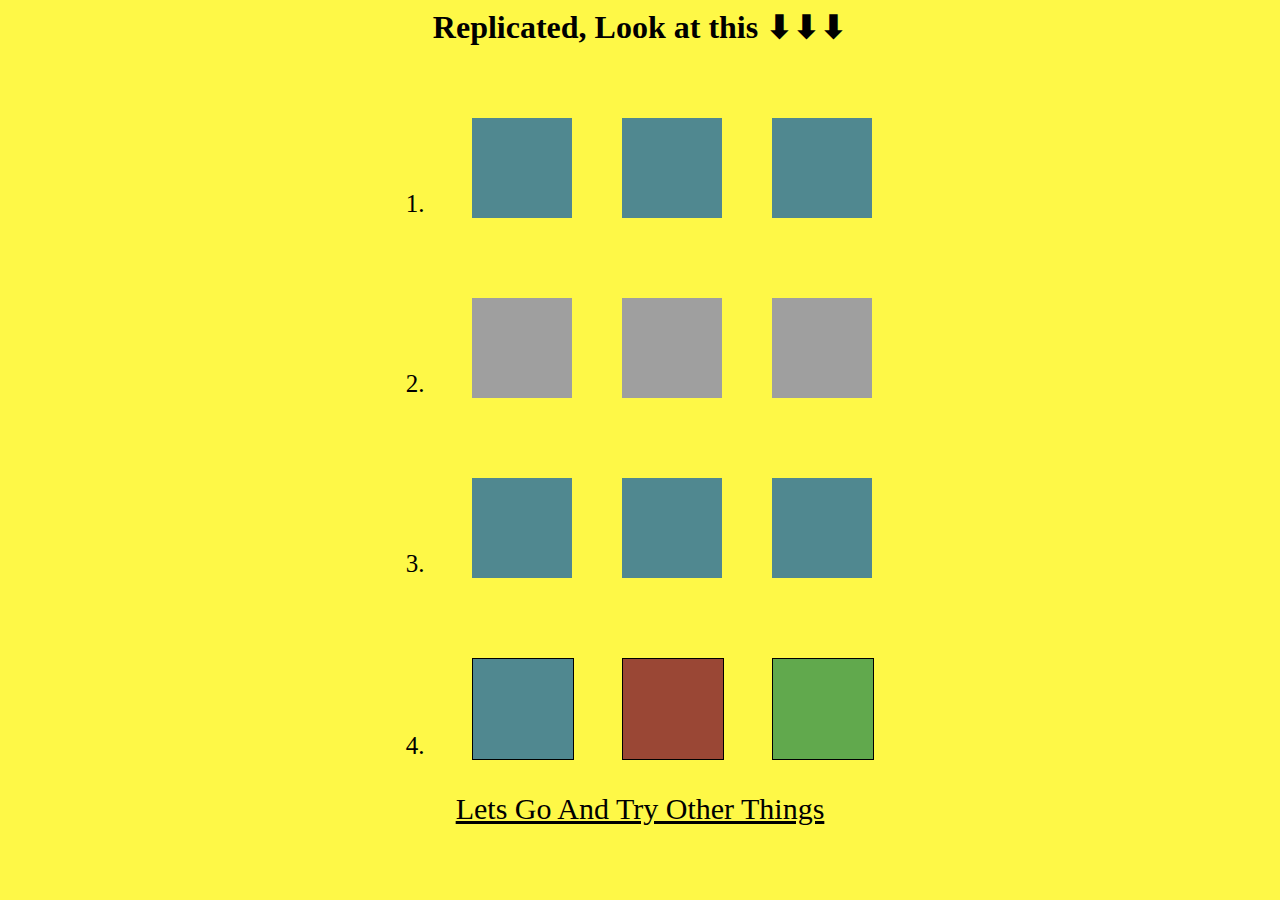
==== index.html @ 7b244d7c "First Commit" ====
<!DOCTYPE html>
<html lang="en">
  <head>
    <meta charset="UTF-8" />
    <meta http-equiv="X-UA-Compatible" content="IE=edge" />
    <meta name="viewport" content="width=device-width, initial-scale=1.0" />
    <title>Css 5_Assesment 10</title>
    <link rel="stylesheet" href="style.css" />
  </head>
  <body>
    <div class="container">
      <h1 style="position:relative ;top:0.5rem;">Replicated, Look at this ⬇⬇⬇</h1>
      <ol class="box_list" type="1">
        <li>
          <span>1.</span>
          <div class="p1_b1 box"></div>
          <div class="p1_b1 box"></div>
          <div class="p1_b1 box"></div>
        </li>
        <li>
          <span>2.</span>
          <div class="p1_b2 box"></div>
          <div class="p1_b2 box"></div>
          <div class="p1_b2 box"></div>
        </li>
        <li>
          <span>3.</span>
          <div class="p1_b3 box"></div>
          <div class="p1_b3 box"></div>
          <div class="p1_b3 box"></div>
        </li>
        <li>
          <span>4.</span>
          <div class="p1_b4 box" id="b4_1"></div>
          <div class="p1_b4 box" id="b4_2"></div>
          <div class="p1_b4 box" id="b4_3"></div>
        </li>
      </ol>
      <a
        href="./second_page.html"
        style="
          font-size: 30px;
          color: black;
          margin-bottom: 1rem;
          position: relative;
          bottom: 3rem;
        "
        >Lets Go And Try Other Things</a
      >
    </div>
  </body>
</html>
---- style.css ----
*{
    padding: 0px;
    margin: 0px;
}
/* ------------------------------------------------------------First Page-------------------------------------------------------------- */
/*--------------- Container-------------- */
body{
    background-color: #fef847;
    display: flex;
    justify-content: center;
}
.container{
    text-align: center;
    display: grid;
    grid-template-columns: repeat(1,auto);
}
.box_list{
    padding: 0px 100px;
}
.box_list li{
    margin: 5rem 0rem;
    display: grid;
    grid-template-columns: 0.1fr 1fr 1fr 1fr;
    grid-column-gap:3rem; 
}
.box_list li span{
    display: flex;
    align-items: flex-end;
    font-size: 25px;
}
/* ------------------Boxes ---------------*/
.box{
    width: 100px;
    height: 100px;
}
.p1_b1{
    background-color: #508890;
    animation-name:animation_b1;
    animation-duration: 10s;
    animation-iteration-count: infinite;
}
.p1_b2{
    background-color: #9f9f9f;
    animation-name:animation_b2;
    animation-duration: 10s;
    animation-iteration-count: infinite;
}
.p1_b3{
    background-color: #508890;
    animation-name:animation_b3;
    animation-duration: 10s;
    animation-iteration-count: infinite;
}
.p1_b4{
   
    border: 1px solid black;
}
#b4_1{
    background-color: #508890;
    animation-name:animation_b4_1;
    animation-duration: 3s;
    animation-iteration-count: infinite;
}
#b4_2{
    background-color: #9a4735;
    animation-name:animation_b4_2;
    animation-duration: 3s;
    animation-iteration-count: infinite;
}
#b4_3{
    background-color: #61a94d;
    animation-name:animation_b4_3;
    animation-duration: 7s;
    animation-iteration-count: infinite;
    animation-timing-function: ease-in-out;
}
/* ----------------------Animations and Transformations----------------------- */
/*------------- First Page---------------- */
@keyframes animation_b1{

    0%{
        transform: skewX(15deg);
    }
    25%{
        transform: skewX(-15deg);
    }
    50%{
        transform: skewX(15deg);
    }
    75%{
        transform: skewX(-15deg);
    }
    100%{
        transform: skewX(15deg);
    }
}
@keyframes animation_b2{

    0%{
        transform: skewY(15deg);
    }
    25%{
        transform: skewY(-15deg);
    }
    50%{
        transform: skewY(15deg);
    }
    75%{
        transform: skewY(-15deg);
    }
    100%{
        transform: skewY(15deg);
    }
}

@keyframes animation_b3{

    25%{
        transform: rotate(1turn);
    }
    100%{
        transform: rotate(3turn);
    }
}
@keyframes animation_b4_1{
    0%{
        transform: scaleY(1);
    }
    50%{
        transform: scaleY(0.5);
    }
}
@keyframes animation_b4_2{
    0%{
        transform: scaleX(1);
    }
    50%{
        transform: scaleX(0.5);
    }
}
@keyframes animation_b4_3{
    0%{
        transform: rotate(0deg);
    }
    25%{
        transform: rotate(105deg);
    }
    50%{
        transform: rotate(0deg);
    }
    75%{
        transform: rotate(105deg);
    }
}
/* -----------------Second Page ----------------------*/
#b1_2nd:hover{
    width: 30rem;
}
#b2_2nd:hover{
    width: 20rem;
    height: 20rem;
}
#b1_2nd:hover{
    width: 30rem;
}
#b1_2nd:hover{
    width: 30rem;
}
#b1_2nd:hover{
    width: 30rem;
}
#b1_2nd:hover{
    width: 30rem;
}
#b1_2nd:hover{
    width: 30rem;
}
/* ----------------------------------------------------------------------Media Query ---------------------------------------------------------------------------*/
@media only screen and (max-width:666px) and (min-width:100px){
    .main{
        width:99%;
    }
}
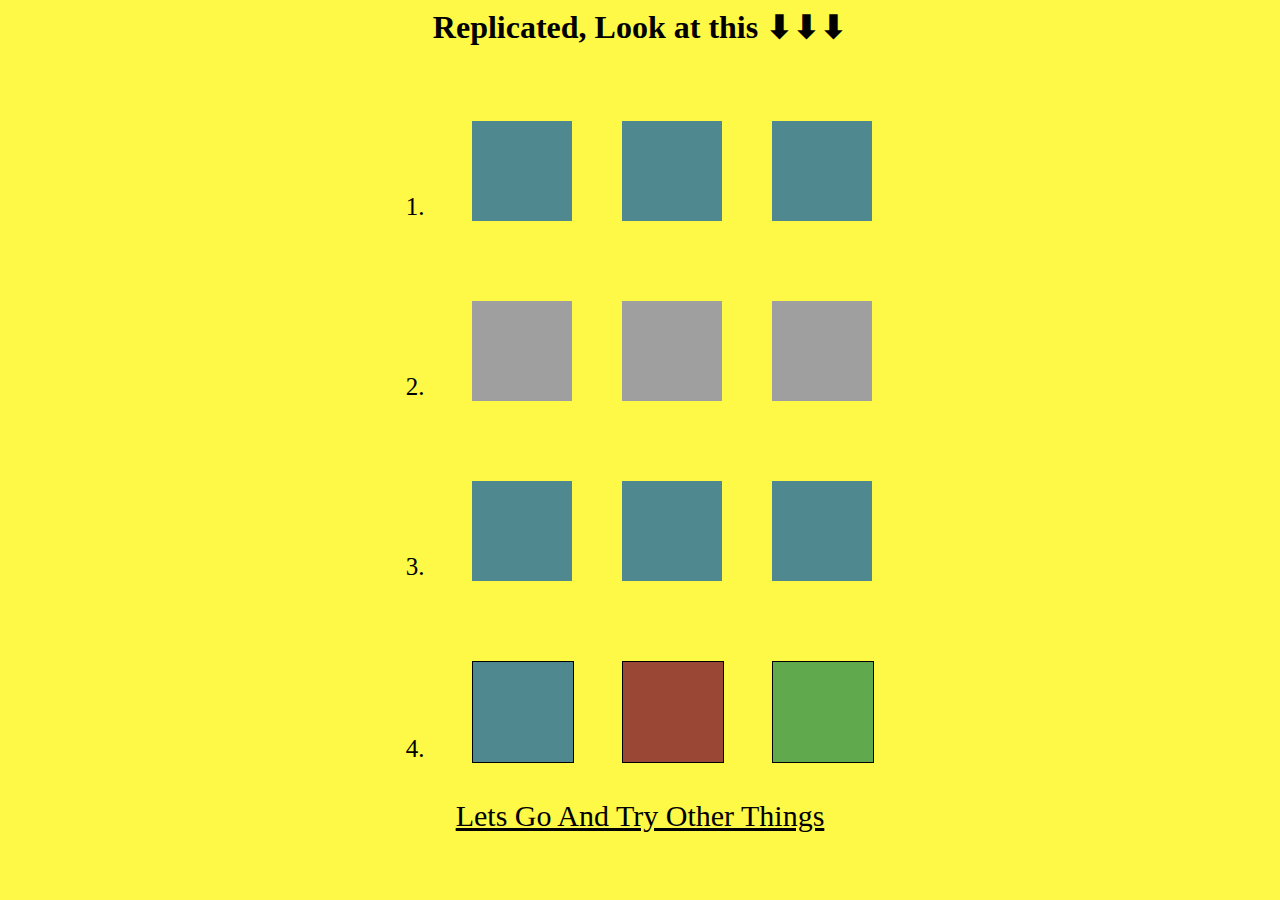
==== commit b87bf227: "completed third page" ====
--- a/index.html
+++ b/index.html
@@ -9,7 +9,9 @@
   </head>
   <body>
     <div class="container">
-      <h1 style="position:relative ;top:0.5rem;">Replicated, Look at this ⬇⬇⬇</h1>
+      <h1 style="position: relative; top: 0.5rem">
+        Replicated, Look at this ⬇⬇⬇
+      </h1>
       <ol class="box_list" type="1">
         <li>
           <span>1.</span>
--- a/style.css
+++ b/style.css
@@ -2,21 +2,26 @@
     padding: 0px;
     margin: 0px;
 }
-/* ------------------------------------------------------------First Page-------------------------------------------------------------- */
+
 /*--------------- Container-------------- */
+html{
+    height: 100%;
+}
 body{
     background-color: #fef847;
     display: flex;
     justify-content: center;
+    width: 100%;
+    height: 100%;
 }
 .container{
     text-align: center;
     display: grid;
     grid-template-columns: repeat(1,auto);
 }
-.box_list{
+/* .box_list{
     padding: 0px 100px;
-}
+} */
 .box_list li{
     margin: 5rem 0rem;
     display: grid;
@@ -33,6 +38,7 @@
     width: 100px;
     height: 100px;
 }
+/*------ Box Animation Detals and Colors---- */
 .p1_b1{
     background-color: #508890;
     animation-name:animation_b1;
@@ -74,10 +80,113 @@
     animation-iteration-count: infinite;
     animation-timing-function: ease-in-out;
 }
-/* ----------------------Animations and Transformations----------------------- */
-/*------------- First Page---------------- */
+/* ------------Thirds Page Divs------------- */
+#bod{
+    background: url(./assets/Images/sky.jpg);
+    width: 100%;
+    height: 90vh;
+    justify-content: center;
+}
+#bod h1{
+    text-align:center;
+    margin-top: 20px;
+}
+#bod span{
+    padding: 1rem;
+    color: white;
+    background-color:#ab1e25;
+    box-shadow: 7px 7px #ebc83c;
+}
+#sun img{
+    width: 10rem;
+    height: 10rem;
+    float: right;
+    margin-right: 5%;
+    animation-name: sun_animation;
+    animation-duration: 80s;
+    animation-iteration-count: infinite;
+}
+#fly_man{
+    position: relative;
+    top: 100px;
+}
+#fly_man img{
+    position: relative;
+    left: 350px;
+    width: 100px;
+    height: 70px;
+    float: right;
+    animation-name: man_animation;
+    animation-duration: 5s;
+    animation-iteration-count: infinite;
+    animation-timing-function: none;
+}
+#part_mid{
+    position: relative;
+    top: 250px;
+}
+#car{
+    display: flex;
+    justify-content: center;
+}
+#car img[alt="car"]{
+    z-index: 1;
+    position: absolute;
+    width: 21%;
+    height: 40%;
+}
+#smoke{
+    position: absolute;
+    left: 27%;
+    top: 73%;
+    z-index: 1;
+}
+#smoke img{
+    transform: rotate(-90deg);
+    width: ;
+    height: 200px;
+}
+#wheels{
+    position: absolute;
+    left: 41%;
+    top: 78%;
+    z-index: 1;
+}
+#wheels img[alt="wheel_A"]{
+    z-index: 1;
+    width: 13%;
+    margin-right:25% ;
+    animation-name: W_Animation;
+    animation-duration: 1s;
+    animation-iteration-count: infinite;
+}
+#wheels img[alt="wheel_B"]{
+    z-index: 1;
+    width: 13%;
+    animation-name: W_Animation;
+    animation-duration: 1s;
+    animation-iteration-count: infinite;
+}
+#city{
+    background: url(./assets/Images/city.png);
+    filter: brightness(0.1%);
+    height: 250px;
+    width: 300%;
+    opacity: 200%;
+    background-repeat: repeat;
+    animation: city_animation 5s linear infinite;
+}
+#road{
+    background: url(./assets/Images/road.jpg);
+    background-repeat: repeat-x;
+    height: 190px;
+    width: 400%;
+    animation: city_animation 1.5s linear infinite;
+}
+/* -------------------------------------------------------------Animations and Transformations--------------------------------------------------------------------- */
+/*------------- First Page Animation---------------- */
 @keyframes animation_b1{
-
+    
     0%{
         transform: skewX(15deg);
     }
@@ -95,7 +204,7 @@
     }
 }
 @keyframes animation_b2{
-
+    
     0%{
         transform: skewY(15deg);
     }
@@ -114,7 +223,7 @@
 }
 
 @keyframes animation_b3{
-
+    
     25%{
         transform: rotate(1turn);
     }
@@ -152,32 +261,78 @@
         transform: rotate(105deg);
     }
 }
-/* -----------------Second Page ----------------------*/
-#b1_2nd:hover{
-    width: 30rem;
+/* -----------------Second Page Animation----------------------*/
+.b1_2nd:hover{
+    width: 20rem;
 }
 #b2_2nd:hover{
     width: 20rem;
     height: 20rem;
 }
-#b1_2nd:hover{
-    width: 30rem;
-}
-#b1_2nd:hover{
-    width: 30rem;
-}
-#b1_2nd:hover{
-    width: 30rem;
-}
-#b1_2nd:hover{
-    width: 30rem;
-}
-#b1_2nd:hover{
-    width: 30rem;
-}
+
+/*--------------------- Third Page Animation------------- */
+@keyframes city_animation{
+    100%{
+        transform: translate(-2000px);
+    }
+}
+@keyframes W_Animation{
+    100%{
+        transform: rotate(100turn);
+    }
+}
+@keyframes sun_animation{
+    100%{
+        transform: translateX(-1450px);
+    }
+}
+@keyframes man_animation{
+    100%{
+        transform: translateX(-1650px);
+    }
+}
+
+
 /* ----------------------------------------------------------------------Media Query ---------------------------------------------------------------------------*/
-@media only screen and (max-width:666px) and (min-width:100px){
-    .main{
-        width:99%;
+@media only screen and (max-width:1370px) and (min-width:667px) {
+    #part_mid{
+        position: relative;
+        top: 150px;
+    }
+    #wheels img[alt="wheel_A"]{
+        margin-right:20% ;
+    }
+}
+@media only screen and (max-width:666px) and (min-width:418px){
+    body{
+        padding-right:50px;
+    }
+    .box{
+        width: 80px;
+        height: 80px;
+    }
+}
+@media only screen and (max-width:419px) and (min-width:281px){
+    body{
+        padding-right:50px;
+    }
+    .box{
+        width: 50px;
+        height: 50px;
+    }
+}
+@media only screen and (max-width:280px) and (min-width:100px){
+    body{
+        padding-right:50px;
+    }
+    .box{
+        width: 35px;
+        height: 35px;
+    }
+    .container h1{
+        font-size: 23px;
+    }
+    .box_list li{
+        margin: 3rem 0px;
     }
 }